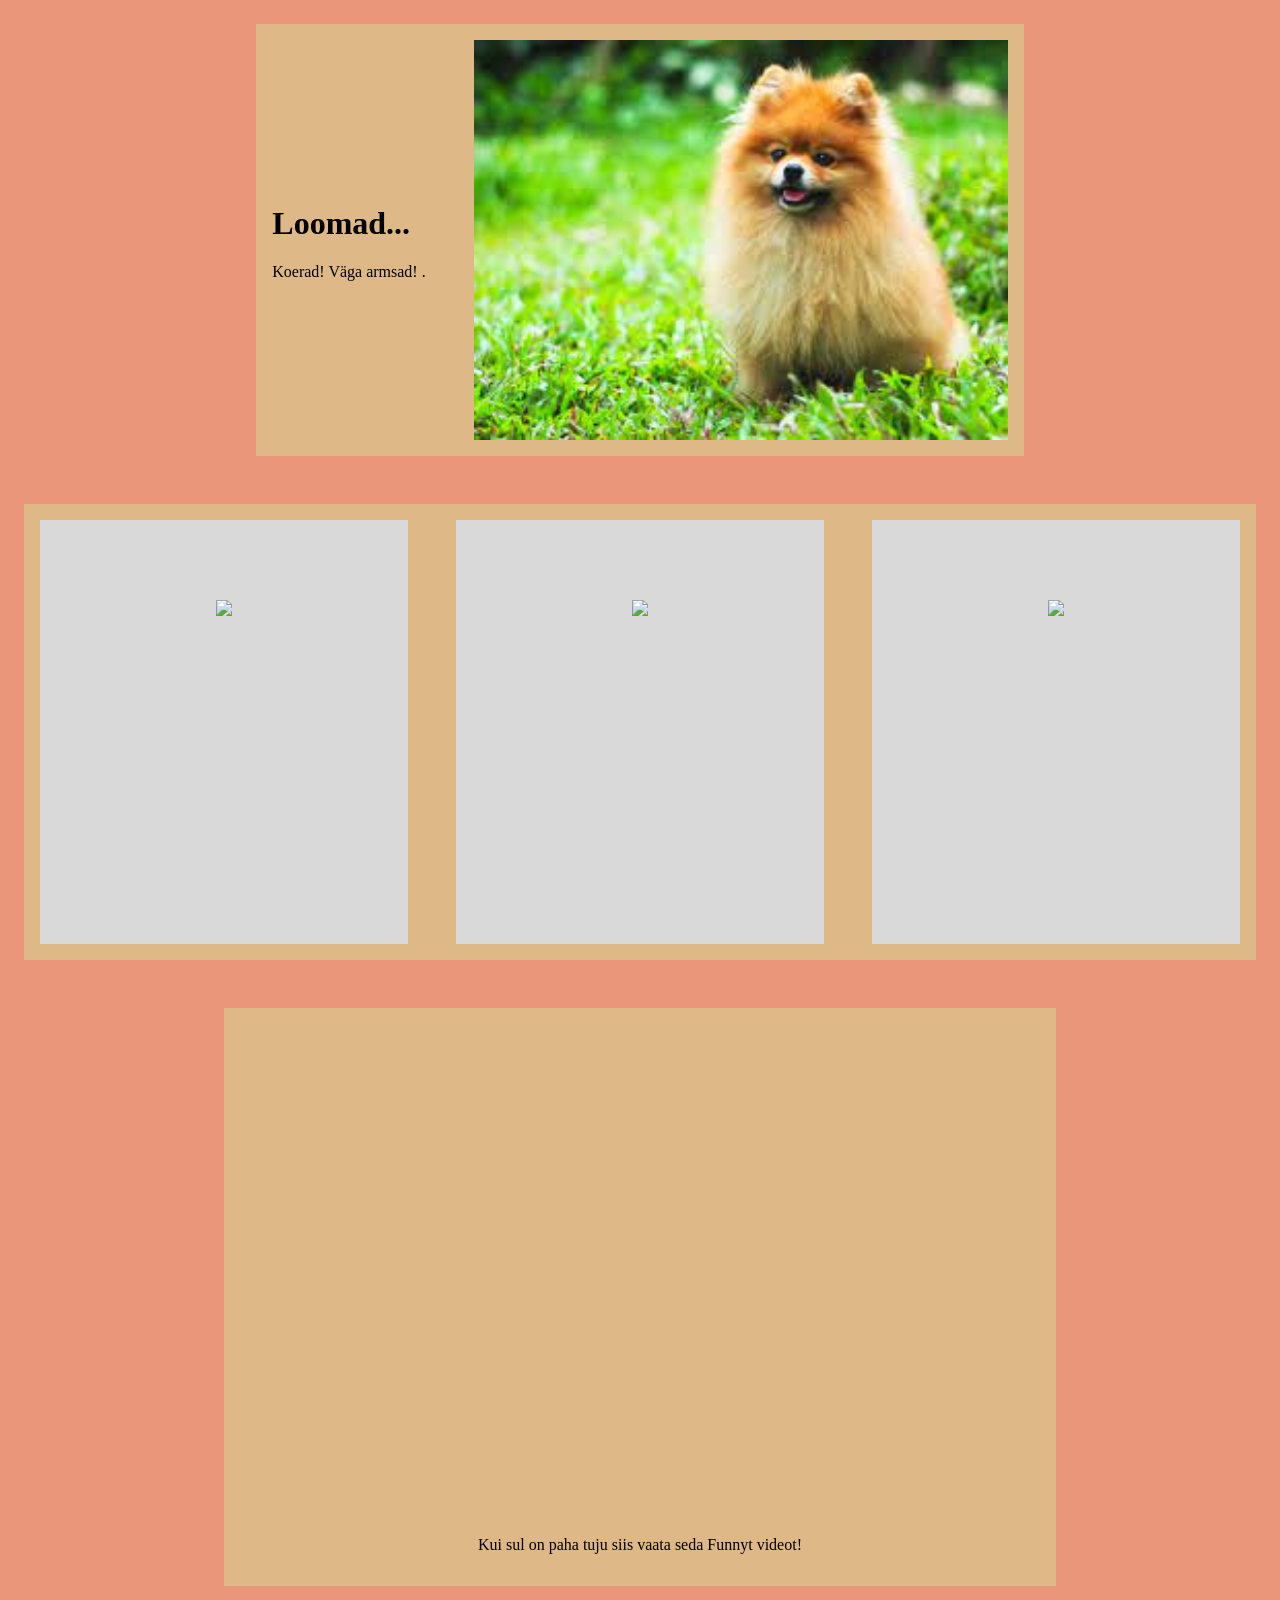
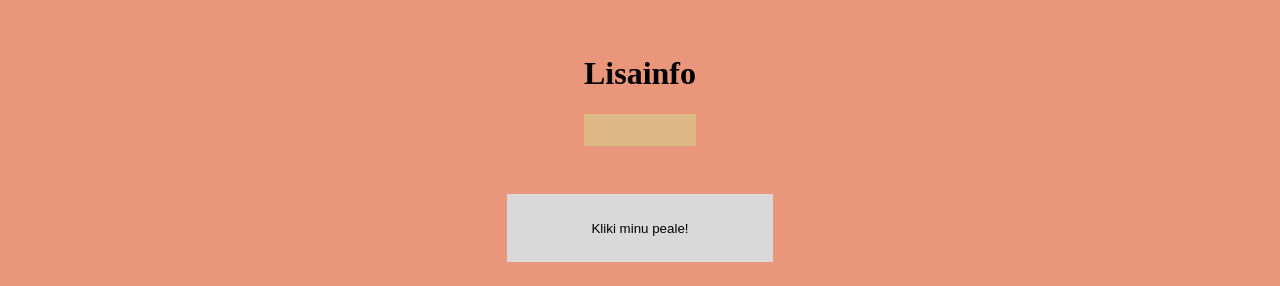
==== index.html @ cf4bab51 "hei!" ====
<html lang="et">

<head>
    <meta charset="UTF-8">    <!-- Tähestik, mida kasutame  -->
    <link rel="stylesheet" type="text/css" href="style.css"/> <!-- Ühendus CSS-i ja meie lehe vahel -->
    <title>JT veebileht</title> <!-- Veebilehe pealkiri, mida näidatakse brauseri tab-is -->
</head>

<body>

<!-- Pealkiri, pilt ja väike kirjeldus -->

<div class="container" style="padding: 1em">
    <div id="textBox">
        <h1>Loomad...</h1>
        <p>Koerad! Väga armsad! .</p>
    </div>
    <img id="photo" src="[data-uri]
">
</div>

<!-- Lõbusad faktid -->

<div class="container">
    <div class="card">
        <img id="photo1" src="https://encrypted-tbn0.gstatic.com/images?q=tbn:ANd9GcSj7Roc-Mh5DjoGOg2ZXzCqRLONglVd9nWaZr88Dxe_o_gnq5zhrrwr7EjvQiIcDCpELbc&usqp=CAU">
    </div>
    <div class="card">
        <img id="photo3" src="https://encrypted-tbn0.gstatic.com/images?q=tbn:ANd9GcQXugTIueANr5VIU98I0Fz3X5sK5GE0nxF3yA&usqp=CAU">
    </div>
    <div class="card">
        <img id="photo2" src="https://encrypted-tbn0.gstatic.com/images?q=tbn:ANd9GcT7r5t-D94SjSD4UGcumwS_0c_2uQ011f_Y4g&usqp=CAU">
    </div>
</div>

<!-- Video -->

<div class="container" style="flex-flow: column">
   <iframe width="560" height="315" src="https://www.youtube.com/embed/cjFQgwZKePc?si=XDbkWQqxC-qk_CG7" title="YouTube video player" frameborder="0" allow="accelerometer; autoplay; clipboard-write; encrypted-media; gyroscope; picture-in-picture; web-share" allowfullscreen></iframe>
    <!-- max-width paneb ette piiri, et kui pikk võib tekst olla -->
    <p style="max-width: 55em"> Kui sul on paha tuju siis vaata seda Funnyt videot! </p>
</div>

<!-- Lisainfo -->

<div>
    <h1>Lisainfo</h1>
    <div class="container">
        <!-- Tee see osa ise! -->
    </div>
</div>

<!-- Nupp -->

<button id="button"> Kliki minu peale! </button>

</body>

<script src="script.js"></script> <!-- Ühendus JavaScripti ja meie lehe vahel  -->

</html>
---- style.css ----
/* viide elemendile st muudame kõiki selliseid elemente */
body {
    background-color: darksalmon;
    display: flex;
    padding: 1em;
    flex-direction: column;
    gap: 3em; /* vahe elementide vahel */
    align-items: center;
}
/* #-ga viitame elemendile, millel on selline id */
#photo {
    min-width: 25em;
    min-height: 25em;
    }
}
#photo1 {
min-width: 25em;
min-height: 25em;

}
/* .-ga viitame elemenditele, millel on selline class */
.container {
    background-color: burlywood;
    display: flex;
    padding: 1em;
    align-items: center;
    gap: 3em;
    justify-content: center;
}

#textBox {
    max-height: 25em;
    overflow-x: hidden;
    overflow-y: auto;
}

.card {
    width: 20em;
    height: 20em;
    display: flex;
    flex-direction: column;
    align-items: center;
    background-color: #D9D9D9;
    padding: 5em 1.5em 1.5em;
}
.icon {
    max-width: 10em;
}
iframe {
    width: 50em;
    height: 28em;
}

button {
    width: 20em;
    border: none;
    background-color: #D9D9D9;
    padding: 2em;
}

button:hover {
    background-color: #C8C6C6;
    cursor: pointer;
}
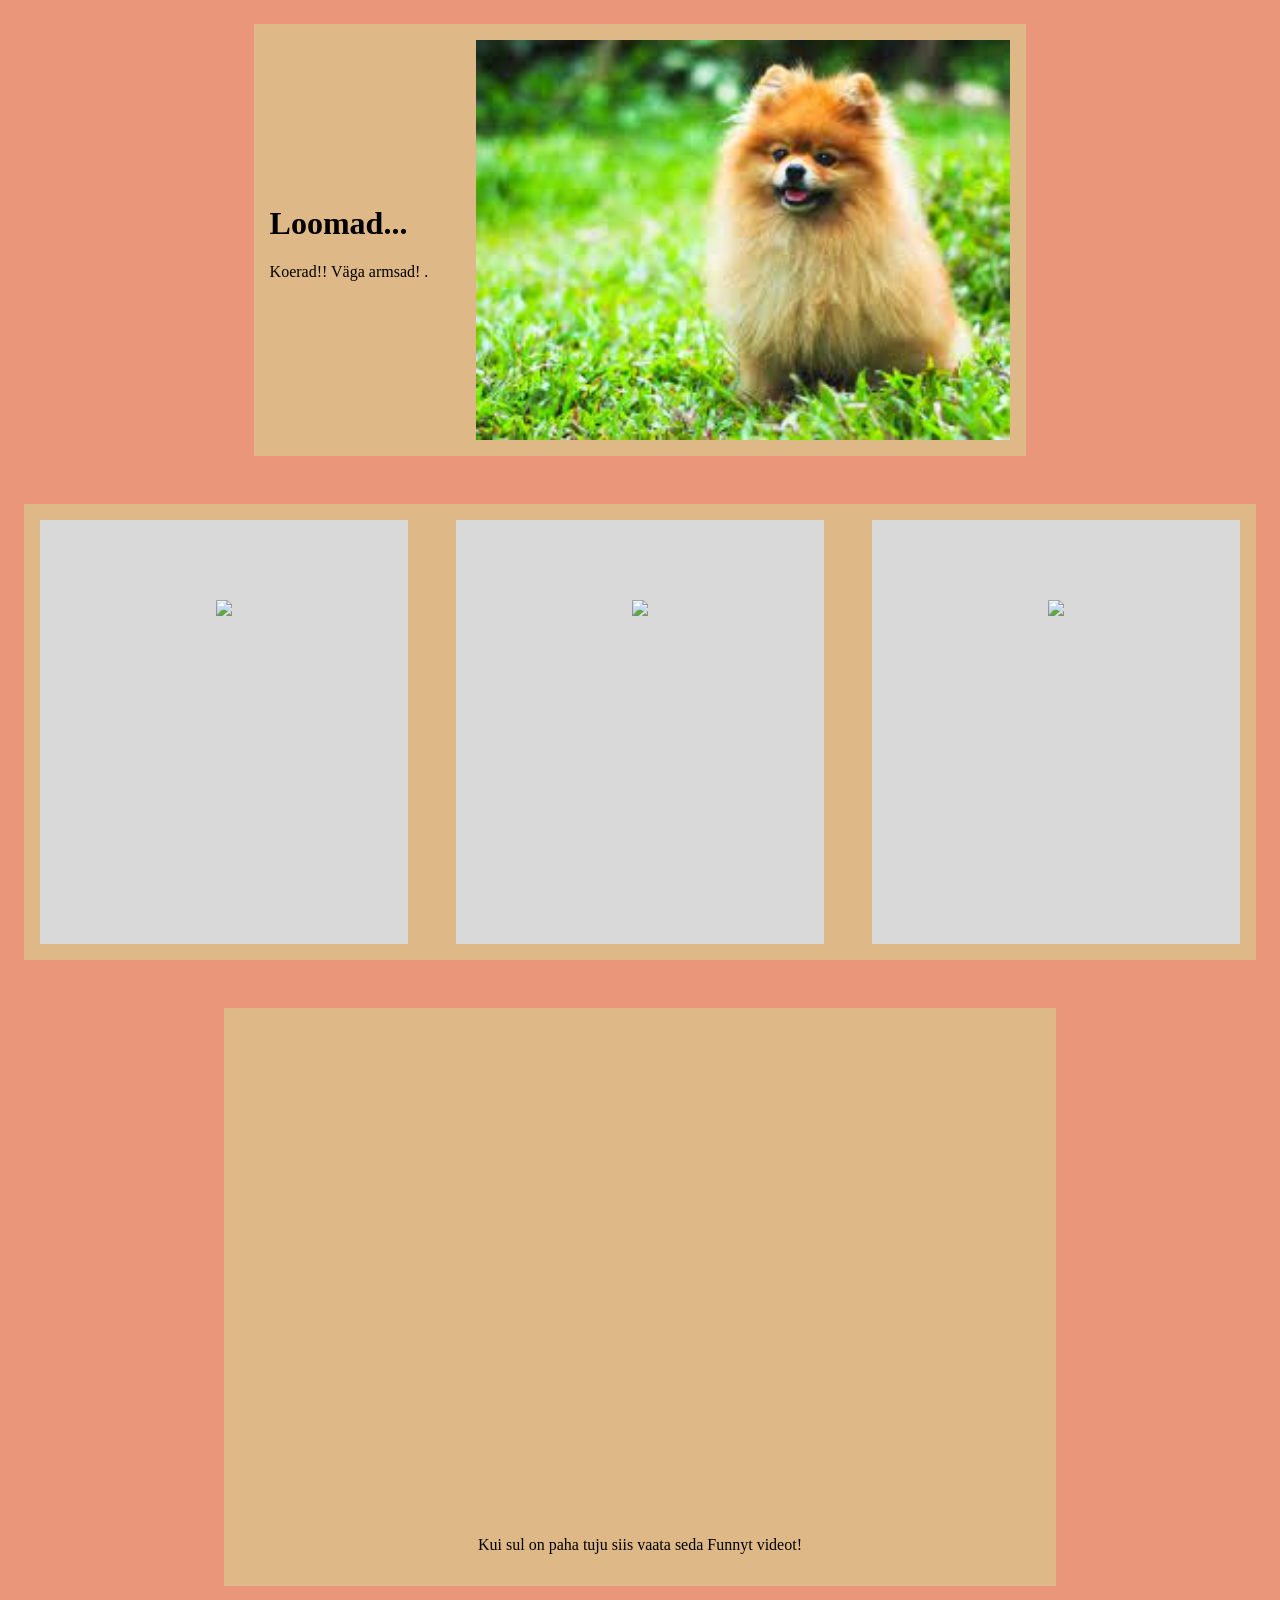
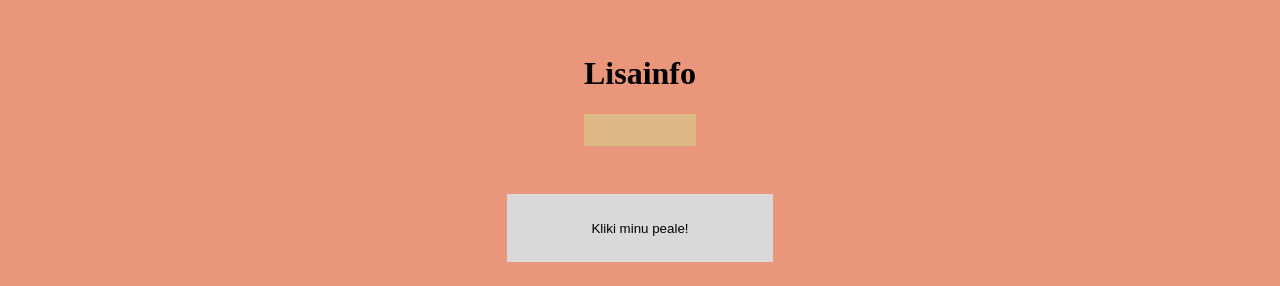
==== commit 50b25756: "hei!" ====
--- a/index.html
+++ b/index.html
@@ -13,7 +13,7 @@
 <div class="container" style="padding: 1em">
     <div id="textBox">
         <h1>Loomad...</h1>
-        <p>Koerad! Väga armsad! .</p>
+        <p>Koerad!! Väga armsad! .</p>
     </div>
     <img id="photo" src="[data-uri]
 ">
